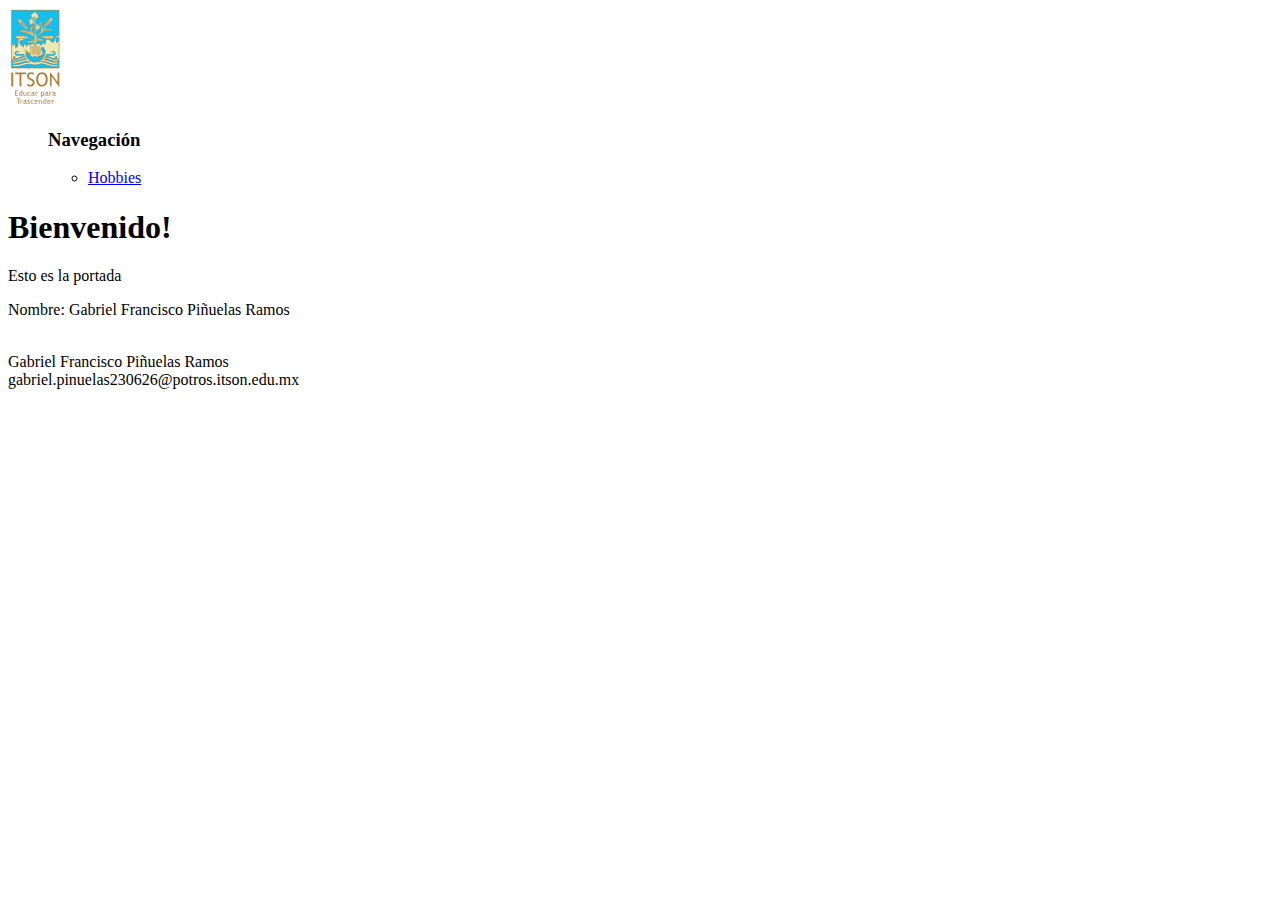
==== index.html @ 9e6bdd84 "HTML" ====
<!DOCTYPE html>
<html lang="en">

<head>
    <meta charset="UTF-8">
    <meta http-equiv="X-UA-Compatible" content="IE=edge">
    <meta name="viewport" content="width=device-width, initial-scale=1.0">
    <title>Inicio</title>
</head>

<body>
    <div class="contenedor">
        <header>
            <img id="logo" src="img\LogoItson.png">
        </header>
        <nav class="principal">
            <ul>
                <h3>Navegación</h3>
                <ul>
                    <li><a href="hobbies.html">Hobbies</a></li>
                </ul>
            </ul>
        </nav>
        <main>
            <h1>Bienvenido!</h1>
            <div>
                <p>Esto es la portada</p>
                <p>Nombre: Gabriel Francisco Piñuelas Ramos</p>
                <br>
            </div>
        </main>
        <footer>
            Gabriel Francisco Piñuelas Ramos <br>
            gabriel.pinuelas230626@potros.itson.edu.mx
        </footer>
    </div>
</body>

</html>
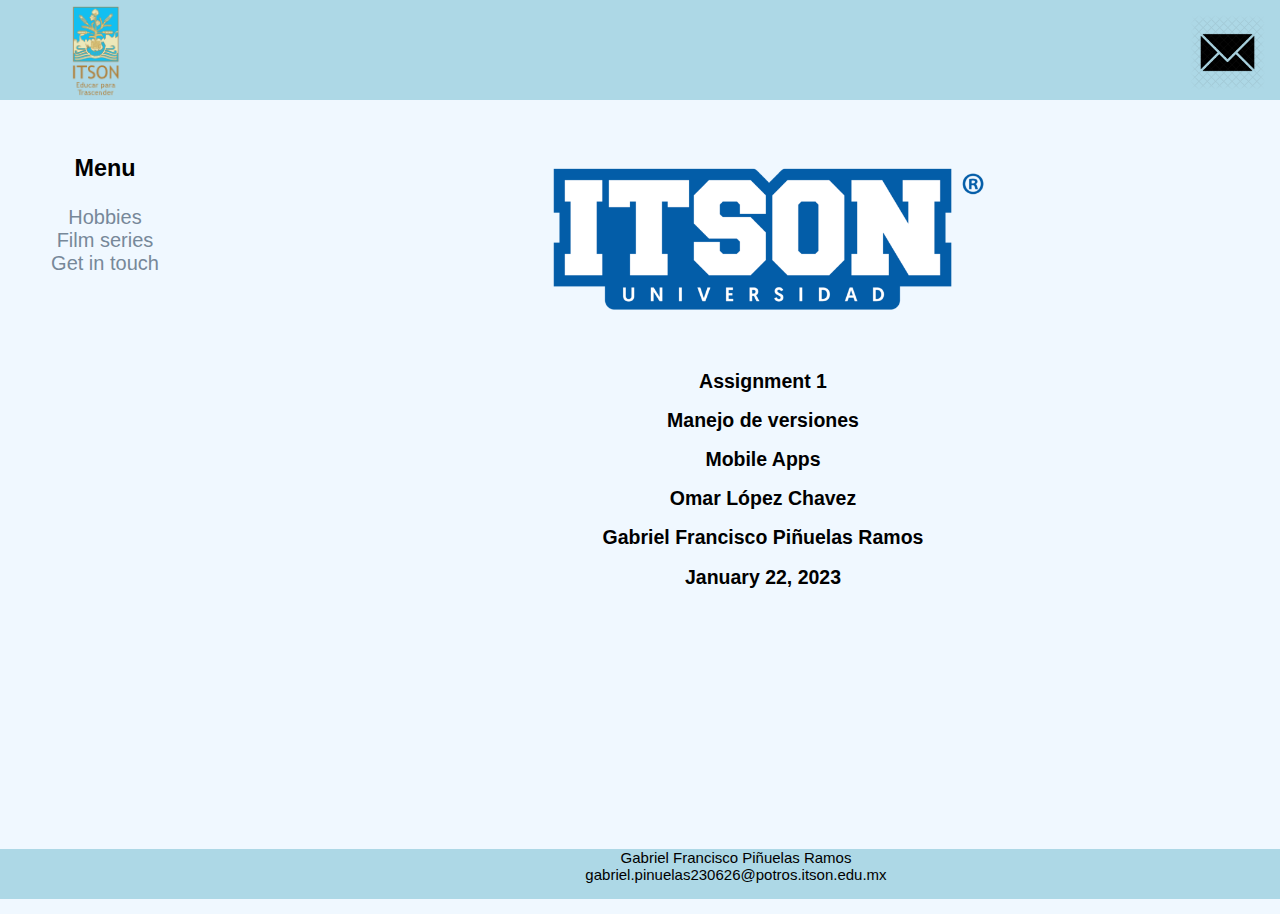
==== commit 3b24f546: "Add files via upload" ====
--- a/index.html
+++ b/index.html
@@ -1,39 +1,52 @@
-<!DOCTYPE html>
-<html lang="en">
-
-<head>
-    <meta charset="UTF-8">
-    <meta http-equiv="X-UA-Compatible" content="IE=edge">
-    <meta name="viewport" content="width=device-width, initial-scale=1.0">
-    <title>Inicio</title>
-</head>
-
-<body>
-    <div class="contenedor">
-        <header>
-            <img id="logo" src="img\LogoItson.png">
-        </header>
-        <nav class="principal">
-            <ul>
-                <h3>Navegación</h3>
-                <ul>
-                    <li><a href="hobbies.html">Hobbies</a></li>
-                </ul>
-            </ul>
-        </nav>
-        <main>
-            <h1>Bienvenido!</h1>
-            <div>
-                <p>Esto es la portada</p>
-                <p>Nombre: Gabriel Francisco Piñuelas Ramos</p>
-                <br>
-            </div>
-        </main>
-        <footer>
-            Gabriel Francisco Piñuelas Ramos <br>
-            gabriel.pinuelas230626@potros.itson.edu.mx
-        </footer>
-    </div>
-</body>
-
+<!DOCTYPE html>
+<html lang="en">
+
+<head>
+    <meta charset="UTF-8">
+    <meta http-equiv="X-UA-Compatible" content="IE=edge">
+    <meta name="viewport" content="width=device-width, initial-scale=1.0">
+    <title>Inicio</title>
+    <link rel="stylesheet" href="estilos.css">
+</head>
+
+<body>
+    <div class="contenedor">
+        <header>
+            <img id="logo" src="img\LogoItson.png">
+            <a href="contacto.html"><img id="msjI" src="img/messageIcon.png"></a>
+        </header>
+
+        <nav class="principal">
+            <ul>
+                <h3>Menu</h3>
+                <ul>
+                    <li><a href="hobbies.html">Hobbies</a></li>
+                    <li><a href="seriesYPeliculas.html">Film series</a></li>
+                    <li><a href="contacto.html">Get in touch</a></li>
+                </ul>
+            </ul>
+        </nav>
+        <main>
+
+            <img id="logoPortada" src="img\ItsonLogo.png">
+            <div class="portada">
+                <h2>Assignment 1</h2>
+                <h2>Manejo de versiones</h2>
+                <h2>Mobile Apps</h2>
+                <h2>Omar López Chavez</h2>
+                <h2>Gabriel Francisco Piñuelas Ramos</h2>
+                <h2>January 22, 2023</h2>
+                <br>
+            </div>
+        </main>
+        <br>
+        <br>
+        
+        <footer>
+            Gabriel Francisco Piñuelas Ramos <br>
+            gabriel.pinuelas230626@potros.itson.edu.mx
+        </footer>
+    </div>
+</body>
+
 </html>--- a/estilos.css
+++ b/estilos.css
@@ -0,0 +1,134 @@
+/*Se le asigna el siguiente estilo de letra a todos los elementos dentro de el documento.*/
+* {
+    font-family: Arial, Helvetica, sans-serif;
+}
+
+.contenedor {
+    display: grid;
+    grid-template-rows: 120px calc(100vh - 222px) 100px;
+    grid-template-columns: 150px calc(100vw - 151px);
+
+}
+
+/*Se le asignan los siguientes valores al header del documento*/
+header {
+    position: absolute;
+    top: 0;
+    left: 0;
+    width: 100%;
+    height: 100px;
+    text-align: center;
+    background-color: lightblue;
+    grid-column: 1 / span 2;
+
+}
+
+.portada {
+    text-align: center;
+    font-size: 13px;
+}
+
+/*Logo ITSON UNIVERSIDAD*/
+#logoPortada {
+    display: block;
+    margin-left: auto;
+    margin-right: auto;
+    width: 45%;
+}
+
+/*Imagen itson, educar para trascender*/
+img#logo {
+    float: left;
+    width: 50px;
+    margin-left: 70px;
+    margin-top: 5px;
+}
+
+.navegador {
+    align-items: center;
+}
+
+nav {
+    position: absolute;
+    top: 122px;
+    left: 30px;
+    width: 150px;
+    height: calc(100% - 224px);
+    text-align: center;
+    font-size: 150%;
+    margin-top: 10px;
+    background-color: aliceblue;
+}
+
+nav ul {
+    margin: 0;
+    padding: 0;
+    list-style: none;
+    width: 150px;
+    font-size: 20px;
+}
+
+/*Dandole estilo a la barra de navegación*/
+li a {
+    text-decoration: none;
+    color: lightslategrey;
+}
+
+li a:hover {
+    color: blue;
+}
+
+main {
+    position: absolute;
+    width: calc(100% - 154px);
+    bottom: 10px;
+    top: 120px;
+    left: 200px;
+    overflow: scroll;
+    background-color: aliceblue;
+}
+
+body {
+    text-align: left;
+    font-size: 20px;
+    overflow: hidden;
+    max-width: 80%;
+    background-color: aliceblue;
+}
+
+/*Dandole propiedades a las páginas Hobbies y Series*/
+.titulo {
+    text-align: center;
+}
+
+.centro {
+    text-align: justify;
+    font-size: 100%;
+    margin-left: 60px;
+}
+
+fieldset {
+    border: none;
+}
+
+/*Le damos estilo al icono de contactame.*/
+img#msjI {
+    float: right;
+    height: 75%;
+    margin-right: 15px;
+    margin-top:15px;
+}
+
+
+footer {
+    text-align: center;
+    display: block;
+    position: absolute;
+    height: 50px;
+    width: 115%;
+    bottom: 1px;
+    left:0;
+    grid-column: 1 / span 2;
+    font-size: 15px;
+    background-color: lightblue;
+}